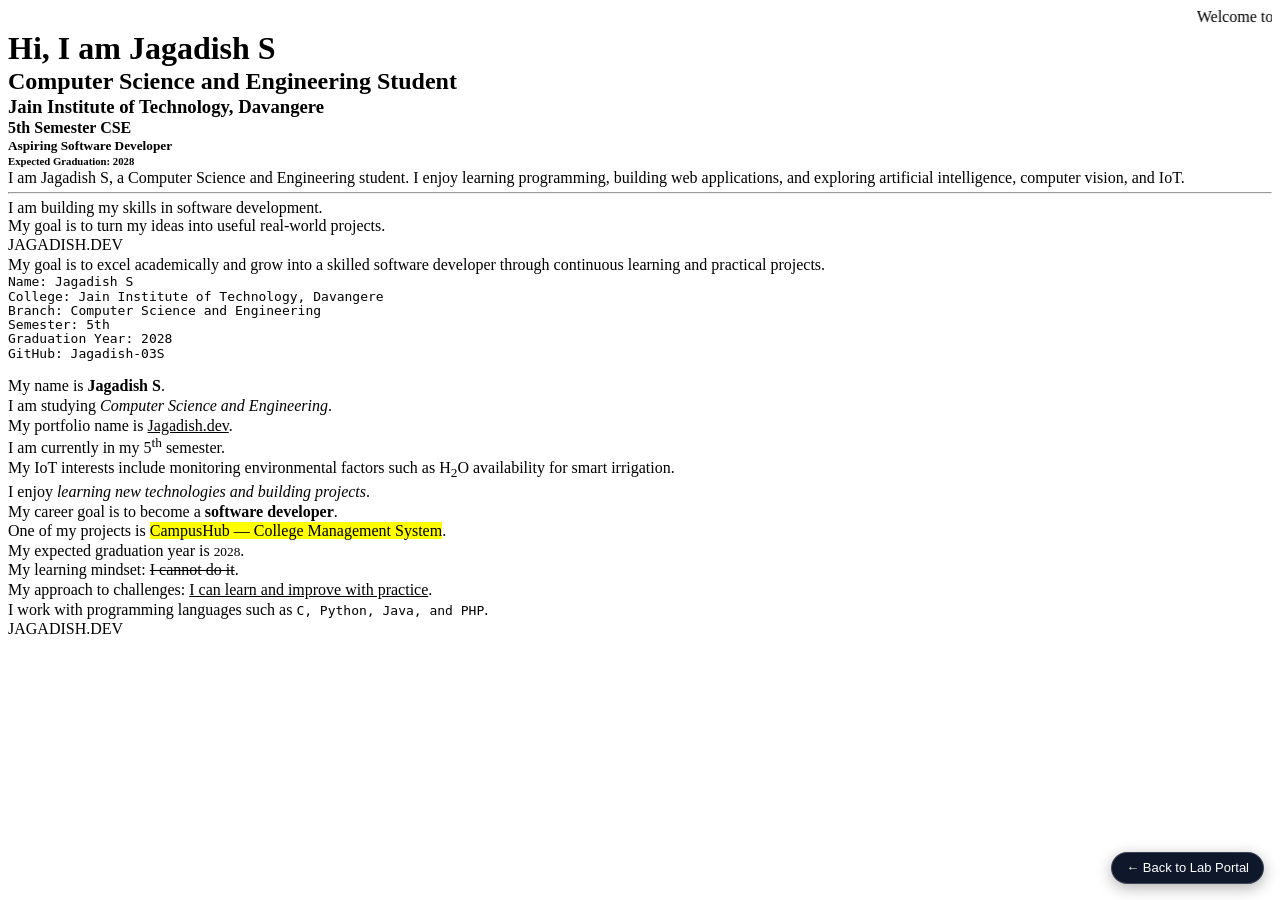
==== P1.html @ 19f64f7c "feat: complete Web Technology Lab modules and central portal index.html" ====
<!DOCTYPE html>
<html>

<head>
    <title>My First Web Page | Jagadish S</title>
    <style>
        body {
            line-height: 1.1;
        }

        h1,
        h2,
        h3,
        h4,
        h5,
        h6,
        p,
        pre,
        blockquote {
            margin: 2px 0;
        }

        hr {
            margin: 5px 0;
        }
    </style>
</head>

<body>

    <!-- Moving Text -->
    <marquee>Welcome to Jagadish.dev — Explore my learning journey and projects!</marquee>

    <!-- Heading Tags -->
    <h1>Hi, I am Jagadish S</h1>
    <h2>Computer Science and Engineering Student</h2>
    <h3>Jain Institute of Technology, Davangere</h3>
    <h4>5th Semester CSE</h4>
    <h5>Aspiring Software Developer</h5>
    <h6>Expected Graduation: 2028</h6>

    <!-- Paragraph -->
    <p>
        I am Jagadish S, a Computer Science and Engineering student.
        I enjoy learning programming, building web applications,
        and exploring artificial intelligence, computer vision, and IoT.
    </p>

    <!-- Horizontal Line -->
    <hr>

    <!-- Line Break -->
    <p>
        I am building my skills in software development.<br>
        My goal is to turn my ideas into useful real-world projects.
    </p>

    <!-- Text -->
    JAGADISH.DEV

    <!-- Block Quote -->
    <blockquote>
        My goal is to excel academically and grow into a skilled software developer
        through continuous learning and practical projects.
    </blockquote>

    <!-- Preformatted Text -->
    <pre>
Name: Jagadish S
College: Jain Institute of Technology, Davangere
Branch: Computer Science and Engineering
Semester: 5th
Graduation Year: 2028
GitHub: Jagadish-03S
    </pre>

    <!-- Logical and Formatting Tags -->

    <p>My name is <b>Jagadish S</b>.</p>

    <p>I am studying <i>Computer Science and Engineering</i>.</p>

    <p>My portfolio name is <u>Jagadish.dev</u>.</p>

    <p>I am currently in my 5<sup>th</sup> semester.</p>

    <p>My IoT interests include monitoring environmental factors such as H<sub>2</sub>O availability for smart
        irrigation.</p>

    <p>I enjoy <em>learning new technologies and building projects</em>.</p>

    <p>My career goal is to become a <strong>software developer</strong>.</p>

    <p>One of my projects is <mark>CampusHub — College Management System</mark>.</p>

    <p>My expected graduation year is <small>2028</small>.</p>

    <p>My learning mindset: <del>I cannot do it</del>.</p>

    <p>My approach to challenges: <ins>I can learn and improve with practice</ins>.</p>

    <p>I work with programming languages such as <code>C, Python, Java, and PHP</code>.</p>

    <!-- Text -->
    JAGADISH.DEV

    <script>
        if (window.self === window.top) {
            document.write('<a href="index.html" style="position:fixed;bottom:16px;right:16px;background:#0f172a;color:#fff;padding:8px 14px;border-radius:99px;font-size:13px;font-family:sans-serif;text-decoration:none;box-shadow:0 4px 15px rgba(0,0,0,0.3);border:1px solid rgba(255,255,255,0.2);display:flex;align-items:center;gap:6px;z-index:99999;">← Back to Lab Portal</a>');
        }
    </script>
</body>

</html>
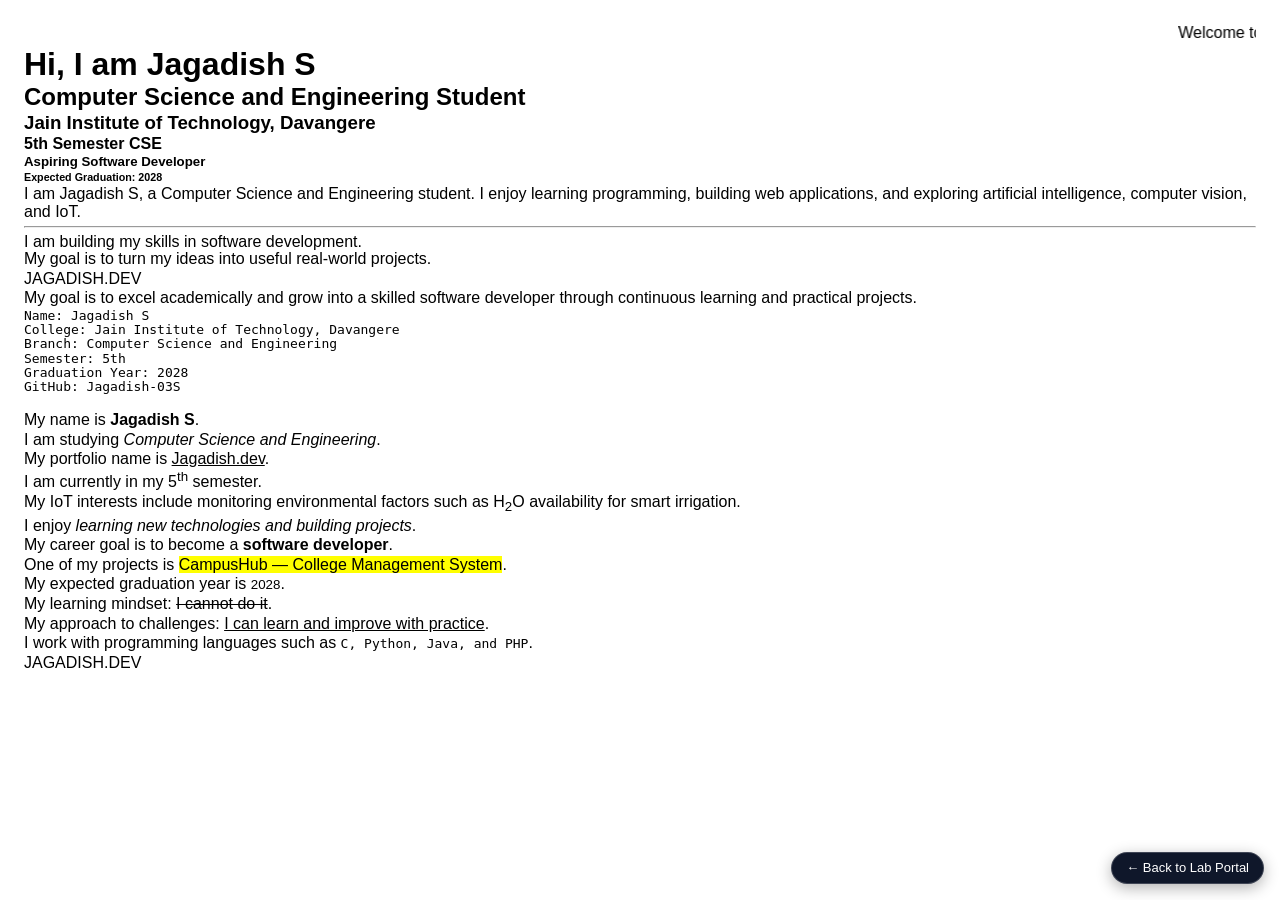
==== commit ba12eab5: "fix: resolve iframe height collapse and ensure full timetable display in focus view" ====
--- a/P1.html
+++ b/P1.html
@@ -1,11 +1,15 @@
 <!DOCTYPE html>
-<html>
+<html lang="en">
 
 <head>
+    <meta charset="UTF-8">
+    <meta name="viewport" content="width=device-width, initial-scale=1.0">
     <title>My First Web Page | Jagadish S</title>
     <style>
         body {
             line-height: 1.1;
+            padding: 16px;
+            font-family: Arial, sans-serif;
         }
 
         h1,
